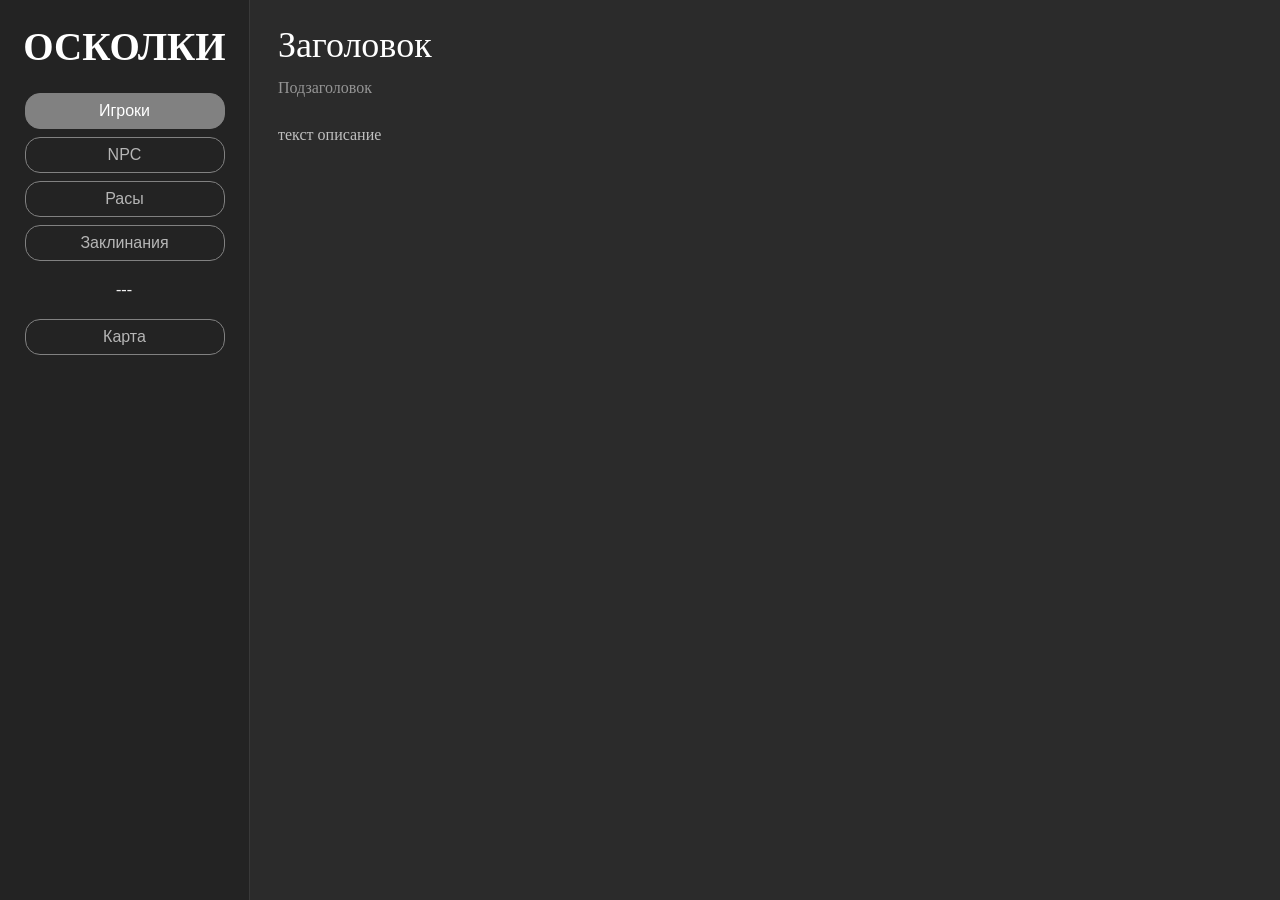
==== index.html @ 2df8f928 "Add files via upload" ====
<!DOCTYPE html>
<html lang="ru">
<head>
  <meta charset="UTF-8">
  <title>Осколки</title>
  <link rel="stylesheet" href="style.css">
</head>
<body>

  <div class="page">
    <div class="layout">
 
      <nav class="sidebar" aria-label="INFORMATION CATEGORIES">
        <h1>ОСКОЛКИ</h1>
 
        <button class="nav-btn active" data-target="players" aria-pressed="true">
          Игроки
        </button>
        <button class="nav-btn" data-target="NPC">
          NPC
        </button>
        <button class="nav-btn" data-target="races">
          Расы
        </button>
        <button class="nav-btn" data-target="spells">
          Заклинания
        </button>
        <span class="sidebar h3">---</span>
        <button class="nav-btn" data-target="map">
          Карта
        </button>
      </nav>
 
      <main class="main">
        <div class="content-block active" id="content-players">
          <h2>Заголовок</h2>
          <p class="subtitle">Подзаголовок</p>
          <p>текст описание</p>
        </div>
 
        <div class="content-block" id="content-NPC">
          <h2>Заголовок2</h2>
          <p class="subtitle">Подзаголовок</p>
          <p>текст описание</p>
        </div>
 
        <div class="content-block" id="content-races">
          <h2>Заголовок3</h2>
          <p class="subtitle">Подзаголовок</p>
          <p>текст описание</p>
        </div>
 
        <div class="content-block" id="content-spells">
          <h2>Заголовок4</h2>
          <p class="subtitle">Подзаголовок</p>
          <p>текст описание</p>
        </div>
 
        <div class="content-block" id="content-map">
          <h2>Заголовок5</h2>
          <p class="subtitle">Подзаголовок</p>
          <p>текст описание</p>
        </div>
      </main>
 
    </div>
  </div>
  
  <script>
    const btns = document.querySelectorAll('.nav-btn');
    const blocks = document.querySelectorAll('.content-block');
    btns.forEach(btn => {
      btn.addEventListener('click', () => {
        btns.forEach(b => { b.classList.remove('active'); b.setAttribute('aria-pressed','false'); });
        blocks.forEach(b => b.classList.remove('active'));
        btn.classList.add('active');
        btn.setAttribute('aria-pressed','true');
        document.getElementById('content-' + btn.dataset.target).classList.add('active');
      });
    });
  </script>

</body>
</html>
---- style.css ----
* {
  box-sizing: border-box;
  margin: 0;
  padding: 0;
}

body {
  font-family: var(--font-sans);
  background-color: #2b2b2b;
  color: #f0f0f0;
  margin: 0;
  height: 100vh;
  font-size: 16px;
}

.page {
  display: flex;
  flex-direction: column;
  height: 100vh;
}

.layout {
  display: flex;
  flex: 1;
  overflow: hidden;
}

.sidebar {
  width: 250px;
  flex-shrink: 0;
  border-right: 0.5px solid rgba(255,255,255,0.1);
  background-color: #232323;
  padding: 12px;
  display: flex;
  flex-direction: column;
  gap: 8px;
  overflow: hidden;
  align-items: center;

}

h1 {
  font-size: 39px;
  padding: 12px 8px 16px;
  color: white;
  flex-shrink: 0;
}

.nav-btn {
  display: flex;
  align-items: center;
  justify-content: center;
  gap: 8px;
  padding: 8px 10px;
  border: 1px solid rgb(129, 129, 129);
  border-radius: 15px;
  background: transparent;
  cursor: pointer;
  width: 200px;
  text-align: center;
  color: rgb(182, 182, 182);
  font-size: 16px;
}

.nav-btn:hover {
  border: 1px solid white;
  color: white;
}

.nav-btn.active {
  background: rgb(129, 129, 129);
  color: rgb(255, 255, 255);
}

.sidebar h3 {
  font-size: 11px;
  font-weight: 500;
  color: rgba(255,255,255,0.3);
  padding: 4px 8px;
}

.divider {
  height: 0.5px;
  background: rgba(255,255,255,0.1);
  margin: 4px 0;
}

.main {
  flex: 1;
  padding: 24px 28px;
  overflow-y: auto;
}

.content-block {
  display: none;
}

.content-block.active {
  display: block;
}

.content-block h2 {
  font-size: 36px;
  font-weight: 500;
  margin-bottom: 8px;
  color: white;
}

.content-block .subtitle {
  font-size: 16px;
  color: rgba(255,255,255,0.5);
  margin-bottom: 20px;
}

.content-block p {
  font-size: 16px;
  line-height: 1.7;
  color: rgba(255,255,255,0.7);
  margin-bottom: 14px;
}

.tag {
  display: inline-block;
  font-size: 12px;
  padding: 3px 8px;
  border-radius: 6px;
  margin: 2px;
}

.tag-purple { background: #3C3489; color: #CECBF6; }
.tag-teal   { background: #085041; color: #9FE1CB; }
.tag-amber  { background: #633806; color: #FAC775; }
.tag-coral  { background: #712B13; color: #F5C4B3; }

.stat-grid {
  display: grid;
  grid-template-columns: repeat(3, 1fr);
  gap: 8px;
  margin: 16px 0;
}

.stat-card {
  background: #1e1e1e;
  border-radius: 8px;
  padding: 10px 12px;
}

.stat-card .label {
  font-size: 12px;
  color: rgba(255,255,255,0.4);
}

.stat-card .value {
  font-size: 20px;
  font-weight: 500;
  color: white;
}

.lore-block {
  border-left: 2px solid rgba(255,255,255,0.2);
  padding-left: 14px;
  margin: 16px 0;
  font-style: italic;
  font-size: 14px;
  color: rgba(255,255,255,0.5);
  line-height: 1.7;
}
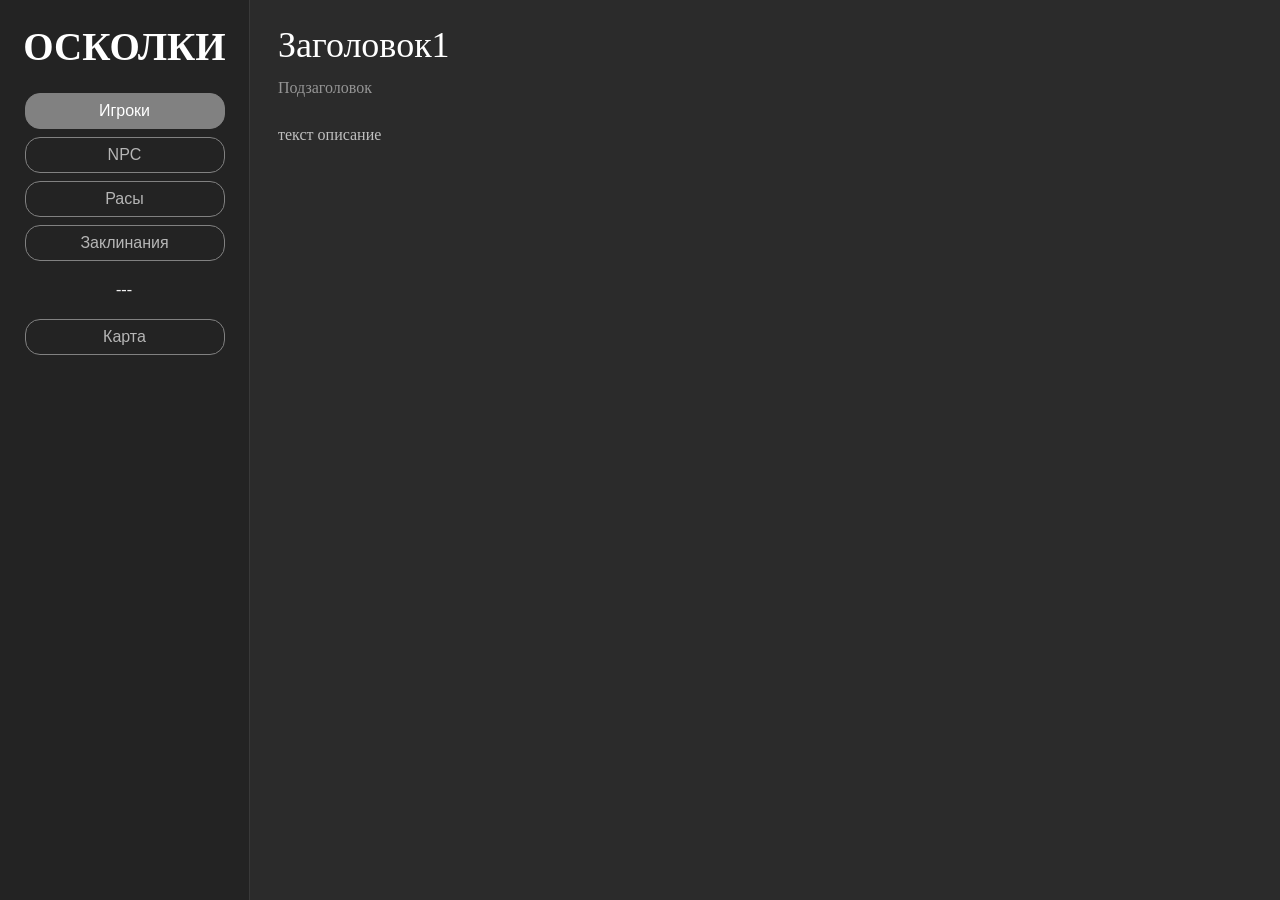
==== commit 9bb60a43: "Add initial HTML structure and CSS styles for the DND application" ====
--- a/index.html
+++ b/index.html
@@ -33,7 +33,7 @@
  
       <main class="main">
         <div class="content-block active" id="content-players">
-          <h2>Заголовок</h2>
+          <h2>Заголовок1</h2>
           <p class="subtitle">Подзаголовок</p>
           <p>текст описание</p>
         </div>
--- a/style.css
+++ b/style.css
@@ -1,167 +1,167 @@
-* {
-  box-sizing: border-box;
-  margin: 0;
-  padding: 0;
-}
-
-body {
-  font-family: var(--font-sans);
-  background-color: #2b2b2b;
-  color: #f0f0f0;
-  margin: 0;
-  height: 100vh;
-  font-size: 16px;
-}
-
-.page {
-  display: flex;
-  flex-direction: column;
-  height: 100vh;
-}
-
-.layout {
-  display: flex;
-  flex: 1;
-  overflow: hidden;
-}
-
-.sidebar {
-  width: 250px;
-  flex-shrink: 0;
-  border-right: 0.5px solid rgba(255,255,255,0.1);
-  background-color: #232323;
-  padding: 12px;
-  display: flex;
-  flex-direction: column;
-  gap: 8px;
-  overflow: hidden;
-  align-items: center;
-
-}
-
-h1 {
-  font-size: 39px;
-  padding: 12px 8px 16px;
-  color: white;
-  flex-shrink: 0;
-}
-
-.nav-btn {
-  display: flex;
-  align-items: center;
-  justify-content: center;
-  gap: 8px;
-  padding: 8px 10px;
-  border: 1px solid rgb(129, 129, 129);
-  border-radius: 15px;
-  background: transparent;
-  cursor: pointer;
-  width: 200px;
-  text-align: center;
-  color: rgb(182, 182, 182);
-  font-size: 16px;
-}
-
-.nav-btn:hover {
-  border: 1px solid white;
-  color: white;
-}
-
-.nav-btn.active {
-  background: rgb(129, 129, 129);
-  color: rgb(255, 255, 255);
-}
-
-.sidebar h3 {
-  font-size: 11px;
-  font-weight: 500;
-  color: rgba(255,255,255,0.3);
-  padding: 4px 8px;
-}
-
-.divider {
-  height: 0.5px;
-  background: rgba(255,255,255,0.1);
-  margin: 4px 0;
-}
-
-.main {
-  flex: 1;
-  padding: 24px 28px;
-  overflow-y: auto;
-}
-
-.content-block {
-  display: none;
-}
-
-.content-block.active {
-  display: block;
-}
-
-.content-block h2 {
-  font-size: 36px;
-  font-weight: 500;
-  margin-bottom: 8px;
-  color: white;
-}
-
-.content-block .subtitle {
-  font-size: 16px;
-  color: rgba(255,255,255,0.5);
-  margin-bottom: 20px;
-}
-
-.content-block p {
-  font-size: 16px;
-  line-height: 1.7;
-  color: rgba(255,255,255,0.7);
-  margin-bottom: 14px;
-}
-
-.tag {
-  display: inline-block;
-  font-size: 12px;
-  padding: 3px 8px;
-  border-radius: 6px;
-  margin: 2px;
-}
-
-.tag-purple { background: #3C3489; color: #CECBF6; }
-.tag-teal   { background: #085041; color: #9FE1CB; }
-.tag-amber  { background: #633806; color: #FAC775; }
-.tag-coral  { background: #712B13; color: #F5C4B3; }
-
-.stat-grid {
-  display: grid;
-  grid-template-columns: repeat(3, 1fr);
-  gap: 8px;
-  margin: 16px 0;
-}
-
-.stat-card {
-  background: #1e1e1e;
-  border-radius: 8px;
-  padding: 10px 12px;
-}
-
-.stat-card .label {
-  font-size: 12px;
-  color: rgba(255,255,255,0.4);
-}
-
-.stat-card .value {
-  font-size: 20px;
-  font-weight: 500;
-  color: white;
-}
-
-.lore-block {
-  border-left: 2px solid rgba(255,255,255,0.2);
-  padding-left: 14px;
-  margin: 16px 0;
-  font-style: italic;
-  font-size: 14px;
-  color: rgba(255,255,255,0.5);
-  line-height: 1.7;
+* {
+  box-sizing: border-box;
+  margin: 0;
+  padding: 0;
+}
+
+body {
+  font-family: var(--font-sans);
+  background-color: #2b2b2b;
+  color: #f0f0f0;
+  margin: 0;
+  height: 100vh;
+  font-size: 16px;
+}
+
+.page {
+  display: flex;
+  flex-direction: column;
+  height: 100vh;
+}
+
+.layout {
+  display: flex;
+  flex: 1;
+  overflow: hidden;
+}
+
+.sidebar {
+  width: 250px;
+  flex-shrink: 0;
+  border-right: 0.5px solid rgba(255,255,255,0.1);
+  background-color: #232323;
+  padding: 12px;
+  display: flex;
+  flex-direction: column;
+  gap: 8px;
+  overflow: hidden;
+  align-items: center;
+
+}
+
+h1 {
+  font-size: 39px;
+  padding: 12px 8px 16px;
+  color: white;
+  flex-shrink: 0;
+}
+
+.nav-btn {
+  display: flex;
+  align-items: center;
+  justify-content: center;
+  gap: 8px;
+  padding: 8px 10px;
+  border: 1px solid rgb(129, 129, 129);
+  border-radius: 15px;
+  background: transparent;
+  cursor: pointer;
+  width: 200px;
+  text-align: center;
+  color: rgb(182, 182, 182);
+  font-size: 16px;
+}
+
+.nav-btn:hover {
+  border: 1px solid white;
+  color: white;
+}
+
+.nav-btn.active {
+  background: rgb(129, 129, 129);
+  color: rgb(255, 255, 255);
+}
+
+.sidebar h3 {
+  font-size: 11px;
+  font-weight: 500;
+  color: rgba(255,255,255,0.3);
+  padding: 4px 8px;
+}
+
+.divider {
+  height: 0.5px;
+  background: rgba(255,255,255,0.1);
+  margin: 4px 0;
+}
+
+.main {
+  flex: 1;
+  padding: 24px 28px;
+  overflow-y: auto;
+}
+
+.content-block {
+  display: none;
+}
+
+.content-block.active {
+  display: block;
+}
+
+.content-block h2 {
+  font-size: 36px;
+  font-weight: 500;
+  margin-bottom: 8px;
+  color: white;
+}
+
+.content-block .subtitle {
+  font-size: 16px;
+  color: rgba(255,255,255,0.5);
+  margin-bottom: 20px;
+}
+
+.content-block p {
+  font-size: 16px;
+  line-height: 1.7;
+  color: rgba(255,255,255,0.7);
+  margin-bottom: 14px;
+}
+
+.tag {
+  display: inline-block;
+  font-size: 12px;
+  padding: 3px 8px;
+  border-radius: 6px;
+  margin: 2px;
+}
+
+.tag-purple { background: #3C3489; color: #CECBF6; }
+.tag-teal   { background: #085041; color: #9FE1CB; }
+.tag-amber  { background: #633806; color: #FAC775; }
+.tag-coral  { background: #712B13; color: #F5C4B3; }
+
+.stat-grid {
+  display: grid;
+  grid-template-columns: repeat(3, 1fr);
+  gap: 8px;
+  margin: 16px 0;
+}
+
+.stat-card {
+  background: #1e1e1e;
+  border-radius: 8px;
+  padding: 10px 12px;
+}
+
+.stat-card .label {
+  font-size: 12px;
+  color: rgba(255,255,255,0.4);
+}
+
+.stat-card .value {
+  font-size: 20px;
+  font-weight: 500;
+  color: white;
+}
+
+.lore-block {
+  border-left: 2px solid rgba(255,255,255,0.2);
+  padding-left: 14px;
+  margin: 16px 0;
+  font-style: italic;
+  font-size: 14px;
+  color: rgba(255,255,255,0.5);
+  line-height: 1.7;
 }
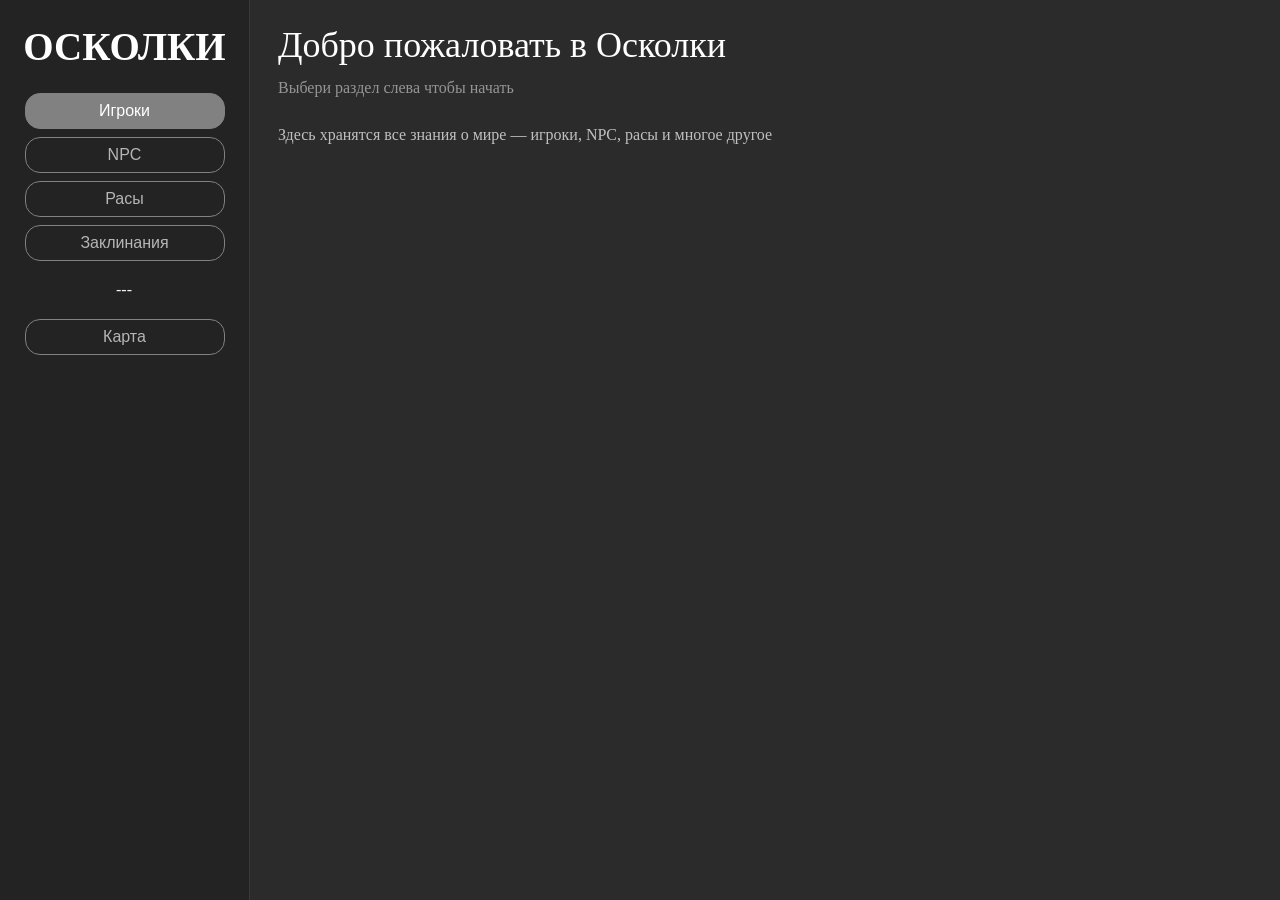
==== commit b7af1374: "Add home link to sidebar and welcome content block" ====
--- a/index.html
+++ b/index.html
@@ -11,7 +11,7 @@
     <div class="layout">
  
       <nav class="sidebar" aria-label="INFORMATION CATEGORIES">
-        <h1>ОСКОЛКИ</h1>
+        <a href="#" id="home-link"><h1>ОСКОЛКИ</h1></a>
  
         <button class="nav-btn active" data-target="players" aria-pressed="true">
           Игроки
@@ -32,7 +32,13 @@
       </nav>
  
       <main class="main">
-        <div class="content-block active" id="content-players">
+        <div class="content-block active" id="content-welcome">
+       <h2>Добро пожаловать в Осколки</h2>
+       <p class="subtitle">Выбери раздел слева чтобы начать</p>
+       <p>Здесь хранятся все знания о мире — игроки, NPC, расы и многое другое</p>
+        </div>
+
+        <div class="content-block" id="content-players">
           <h2>Заголовок1</h2>
           <p class="subtitle">Подзаголовок</p>
           <p>текст описание</p>
@@ -53,7 +59,7 @@
         <div class="content-block" id="content-spells">
           <h2>Заголовок4</h2>
           <p class="subtitle">Подзаголовок</p>
-          <p>текст описание</p>
+          <p>текст описание гав писька</p>
         </div>
  
         <div class="content-block" id="content-map">
@@ -78,6 +84,12 @@
         document.getElementById('content-' + btn.dataset.target).classList.add('active');
       });
     });
+    document.getElementById('home-link').addEventListener('click', (e) => {
+  e.preventDefault(); // отменить переход по ссылке
+  btns.forEach(b => { b.classList.remove('active'); b.setAttribute('aria-pressed','false'); });
+  blocks.forEach(b => b.classList.remove('active'));
+  document.getElementById('content-welcome').classList.add('active');
+});
   </script>
 
 </body>
--- a/style.css
+++ b/style.css
@@ -44,6 +44,10 @@
   padding: 12px 8px 16px;
   color: white;
   flex-shrink: 0;
+}
+#home-link {
+  text-decoration: none;
+  color: inherit;
 }
 
 .nav-btn {
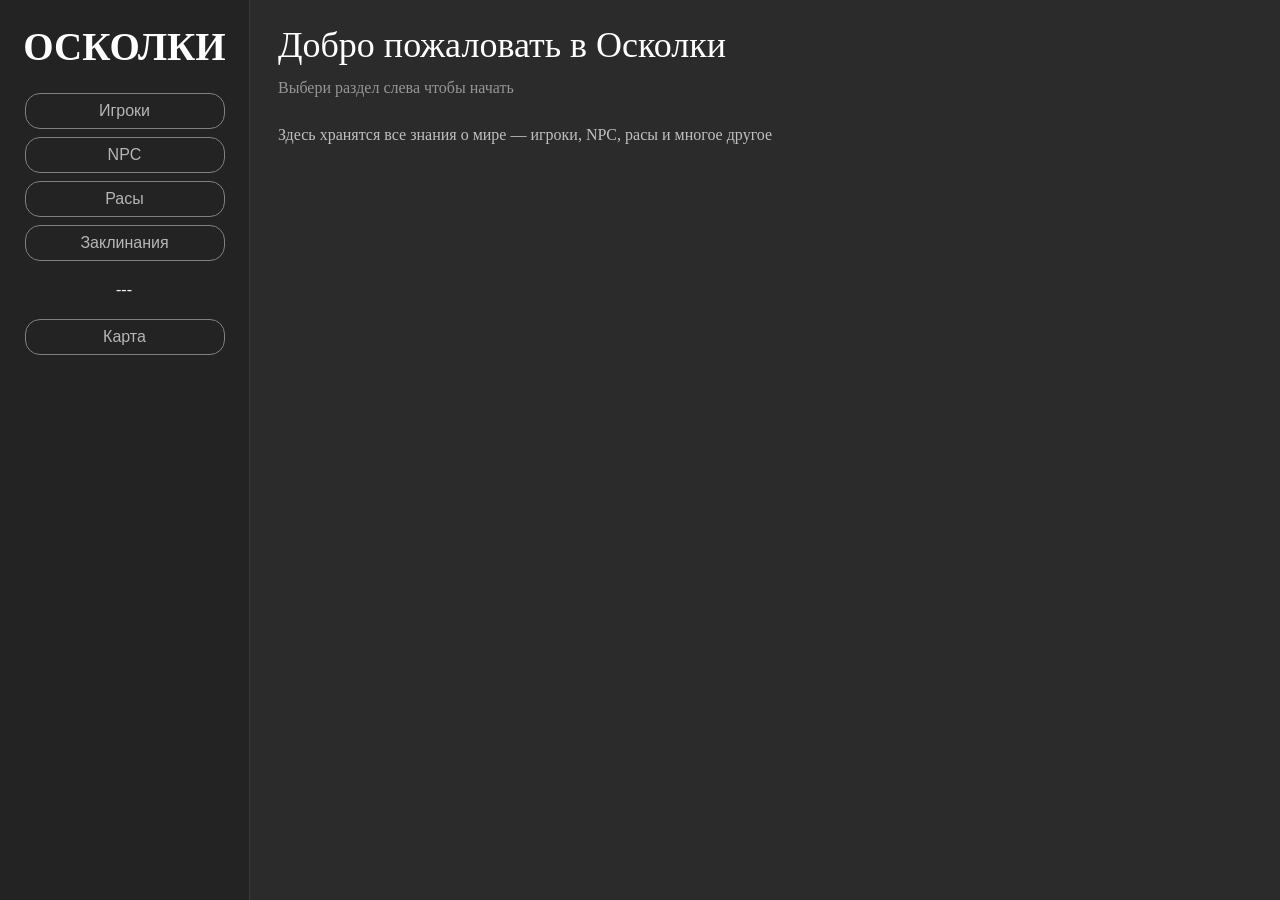
==== commit 0f5b128e: "Enhance player card layout and styling in the main content block" ====
--- a/index.html
+++ b/index.html
@@ -9,11 +9,11 @@
 
   <div class="page">
     <div class="layout">
- 
+
       <nav class="sidebar" aria-label="INFORMATION CATEGORIES">
         <a href="#" id="home-link"><h1>ОСКОЛКИ</h1></a>
- 
-        <button class="nav-btn active" data-target="players" aria-pressed="true">
+
+        <button class="nav-btn" data-target="players" aria-pressed="false">
           Игроки
         </button>
         <button class="nav-btn" data-target="NPC">
@@ -30,51 +30,110 @@
           Карта
         </button>
       </nav>
- 
+
       <main class="main">
+
         <div class="content-block active" id="content-welcome">
-       <h2>Добро пожаловать в Осколки</h2>
-       <p class="subtitle">Выбери раздел слева чтобы начать</p>
-       <p>Здесь хранятся все знания о мире — игроки, NPC, расы и многое другое</p>
+          <h2>Добро пожаловать в Осколки</h2>
+          <p class="subtitle">Выбери раздел слева чтобы начать</p>
+          <p>Здесь хранятся все знания о мире — игроки, NPC, расы и многое другое</p>
         </div>
 
         <div class="content-block" id="content-players">
-          <h2>Заголовок1</h2>
+          <h2>Игроки</h2>
+          <p class="subtitle">Список игроков</p>
+
+          <div class="cards-grid">
+            <div class="card" data-target="player-Otto">
+              <img src="otto.png" alt="Отто Орарь" class="card-img">
+              <p class="card-name">Отто Орарь</p>
+            </div>
+            <div class="card" data-target="player-Gryzha">
+              <img src="gryzha.png" alt="Грыжа" class="card-img">
+              <p class="card-name">Грыжа</p>
+            </div>
+            <div class="card" data-target="player-Sancho">
+              <img src="sancho.png" alt="Дон Кихот" class="card-img">
+              <p class="card-name">Дон Кихот</p>
+            </div>
+            <div class="card" data-target="player-Alvin">
+              <img src="alvin.png" alt="Альвин Кувир" class="card-img">
+              <p class="card-name">Альвин Кувир</p>
+            </div>
+            <div class="card" data-target="player-Brand">
+              <img src="Brad.png" alt="Бранд" class="card-img">
+              <p class="card-name">Бранд</p>
+            </div>
+          </div>
+        </div>
+
+        <div class="content-block" id="content-player-Otto">
+          <button class="back-btn" data-target="players">← Назад</button>
+          <h2>Отто Орарь</h2>
+          <p class="subtitle">Дроу, Жрец 3-го уровня</p>
+          <p>Брошенное дитя, которого приютил добрый священник по имени Патрик. Будучи воспитанным в церкви, решил посвятить свою жизнь служению богу жизни — Хиляй. Однако тёмные времена настали для церкви, Отто предстоит достать большие деньги, чтобы церковь продолжила функционировать.</p>
+        </div>
+
+        <div class="content-block" id="content-player-Gryzha">
+          <button class="back-btn" data-target="players">← Назад</button>
+          <h2>Грыжа</h2>
+          <p class="subtitle">Гоблин, Монах/Колдун 3-го уровня</p>
+          <p>Честная душа рождённая в проклятом обличии, что вызывает лишь ненависть в глазах людей. Медитации и упорные тренировки закалили его, он отринул своё тело и теперь верит лишь в торжество разума.</p>
+        </div>
+
+        <div class="content-block" id="content-player-Sancho">
+          <button class="back-btn" data-target="players">← Назад</button>
+          <h2>Дон Кихот</h2>
+          <p class="subtitle">Человек, Паладин 3-го уровня</p>
+          <p>Его догмы - слава, его клинок - смерть, а шляпа - защита от всевозможных невзгод. Его история покрыта мраком и безрассудством, но таких существ и называют героями.</p>
+        </div>
+
+        <div class="content-block" id="content-player-Alvin">
+          <button class="back-btn" data-target="players">← Назад</button>
+          <h2>Альвин Кувир</h2>
+          <p class="subtitle">Человек, Волшебник 3-го уровня</p>
+          <p>"Умнейший из ныне живущих" или же простой выпускник магической академии. Ещё будучи студентом он поставил себе цель изучить всю возможную магию и найти её источник. Получится ли это у него? - Время покажет.</p>
+        </div>
+
+        <div class="content-block" id="content-player-Brand">
+          <button class="back-btn" data-target="players">← Назад</button>
+          <h2>Бранд</h2>
+          <p class="subtitle">Полурослик, Бард 3-го уровня</p>
+          <p>Его песнь прекрасна, а голос весел. Объездив почти всю Империю, Бранд не знал усталости и тех, кто не выпил бы с ним по кружке хорошего эля. Мозг команды, что готов сыграть любую песню - что для погони, что для битвы.</p>
+        </div>
+
+        <div class="content-block" id="content-NPC">
+          <h2>NPC</h2>
           <p class="subtitle">Подзаголовок</p>
           <p>текст описание</p>
         </div>
- 
-        <div class="content-block" id="content-NPC">
-          <h2>Заголовок2</h2>
+
+        <div class="content-block" id="content-races">
+          <h2>Расы</h2>
           <p class="subtitle">Подзаголовок</p>
           <p>текст описание</p>
         </div>
- 
-        <div class="content-block" id="content-races">
-          <h2>Заголовок3</h2>
+
+        <div class="content-block" id="content-spells">
+          <h2>Заклинания</h2>
           <p class="subtitle">Подзаголовок</p>
           <p>текст описание</p>
         </div>
- 
-        <div class="content-block" id="content-spells">
-          <h2>Заголовок4</h2>
-          <p class="subtitle">Подзаголовок</p>
-          <p>текст описание гав писька</p>
-        </div>
- 
+
         <div class="content-block" id="content-map">
-          <h2>Заголовок5</h2>
+          <h2>Карта</h2>
           <p class="subtitle">Подзаголовок</p>
           <p>текст описание</p>
         </div>
+
       </main>
- 
     </div>
   </div>
-  
+
   <script>
     const btns = document.querySelectorAll('.nav-btn');
     const blocks = document.querySelectorAll('.content-block');
+
     btns.forEach(btn => {
       btn.addEventListener('click', () => {
         btns.forEach(b => { b.classList.remove('active'); b.setAttribute('aria-pressed','false'); });
@@ -84,13 +143,31 @@
         document.getElementById('content-' + btn.dataset.target).classList.add('active');
       });
     });
+
     document.getElementById('home-link').addEventListener('click', (e) => {
-  e.preventDefault(); // отменить переход по ссылке
-  btns.forEach(b => { b.classList.remove('active'); b.setAttribute('aria-pressed','false'); });
-  blocks.forEach(b => b.classList.remove('active'));
-  document.getElementById('content-welcome').classList.add('active');
-});
+      e.preventDefault();
+      btns.forEach(b => { b.classList.remove('active'); b.setAttribute('aria-pressed','false'); });
+      blocks.forEach(b => b.classList.remove('active'));
+      document.getElementById('content-welcome').classList.add('active');
+    });
+
+    document.querySelectorAll('.card').forEach(card => {
+      card.addEventListener('click', () => {
+        blocks.forEach(b => b.classList.remove('active'));
+        btns.forEach(b => b.classList.remove('active'));
+        document.getElementById('content-' + card.dataset.target).classList.add('active');
+      });
+    });
+
+    document.querySelectorAll('.back-btn').forEach(btn => {
+      btn.addEventListener('click', () => {
+        blocks.forEach(b => b.classList.remove('active'));
+        btns.forEach(b => { b.classList.remove('active'); b.setAttribute('aria-pressed','false'); });
+        document.getElementById('content-' + btn.dataset.target).classList.add('active');
+        document.querySelector('[data-target="players"]').classList.add('active');
+      });
+    });
   </script>
 
 </body>
-</html>+</html>
--- a/style.css
+++ b/style.css
@@ -48,6 +48,71 @@
 #home-link {
   text-decoration: none;
   color: inherit;
+}
+
+.cards-grid {
+  display: flex;
+  flex-wrap: wrap;
+  gap: 16px;
+  margin-top: 16px;
+  align-items: flex-start;
+}
+
+.card {
+  width: 120px;
+  height: 180px;
+  display: flex;
+  flex-direction: column;
+  align-items: center;
+  justify-content: flex-start;
+  gap: 8px;
+  cursor: pointer;
+  vertical-align: top;
+  border: 2px solid transparent;
+  border-radius: 12px;
+  padding: 8px;
+  transition: border 0.2s;
+}
+
+.card:hover {
+  border: 2px solid white;
+}
+
+.card-img {
+  width: 120px;
+  height: 120px;
+  min-width: 120px;
+  max-height: 120px;
+  object-fit: cover;
+  border-radius: 50%;
+  border: 2px solid transparent;
+  transition: border 0.2s;
+  display: block;
+}
+
+
+
+.card-name {
+  font-size: 14px;
+  color: white;
+  text-align: center;
+  height: 40px;
+}
+
+.back-btn {
+  background: transparent;
+  border: 1px solid rgba(255,255,255,0.3);
+  color: rgba(255,255,255,0.6);
+  padding: 6px 12px;
+  border-radius: 20px;
+  cursor: pointer;
+  font-size: 14px;
+  margin-bottom: 16px;
+}
+
+.back-btn:hover {
+  border-color: white;
+  color: white;
 }
 
 .nav-btn {
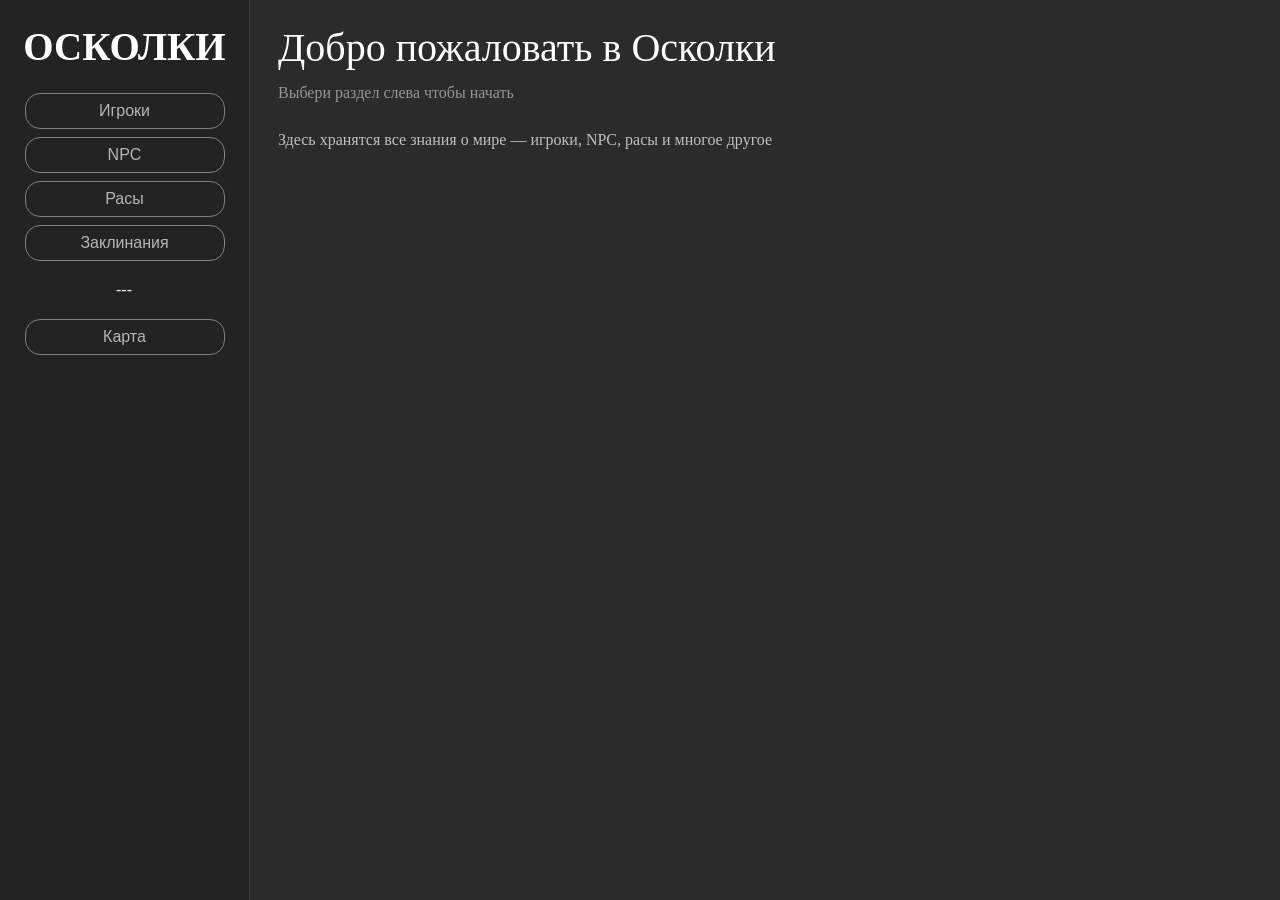
==== commit b209ad1a: "Add campaign title and style adjustments for improved layout" ====
--- a/index.html
+++ b/index.html
@@ -43,6 +43,8 @@
           <h2>Игроки</h2>
           <p class="subtitle">Список игроков</p>
 
+          <h3 class="group-title">Кампейн 1: Запалка</h3>
+
           <div class="cards-grid">
             <div class="card" data-target="player-Otto">
               <img src="otto.png" alt="Отто Орарь" class="card-img">
@@ -53,11 +55,11 @@
               <p class="card-name">Грыжа</p>
             </div>
             <div class="card" data-target="player-Sancho">
-              <img src="sancho.png" alt="Дон Кихот" class="card-img">
+              <img src="Sancho.png" alt="Дон Кихот" class="card-img">
               <p class="card-name">Дон Кихот</p>
             </div>
             <div class="card" data-target="player-Alvin">
-              <img src="alvin.png" alt="Альвин Кувир" class="card-img">
+              <img src="Alvin.png" alt="Альвин Кувир" class="card-img">
               <p class="card-name">Альвин Кувир</p>
             </div>
             <div class="card" data-target="player-Brand">
--- a/style.css
+++ b/style.css
@@ -50,17 +50,28 @@
   color: inherit;
 }
 
+.group-title {
+  font-size: 22px;
+  color: rgb(255, 255, 255);
+  margin-top: 24px;
+  margin-bottom: 8px;
+  font-weight: 400;
+ 
+ 
+}
+
 .cards-grid {
   display: flex;
   flex-wrap: wrap;
   gap: 16px;
   margin-top: 16px;
   align-items: flex-start;
+ 
 }
 
 .card {
-  width: 120px;
-  height: 180px;
+  width: 180px;
+  height: 240px;
   display: flex;
   flex-direction: column;
   align-items: center;
@@ -69,7 +80,7 @@
   cursor: pointer;
   vertical-align: top;
   border: 2px solid transparent;
-  border-radius: 12px;
+  border-radius: 22px;
   padding: 8px;
   transition: border 0.2s;
 }
@@ -79,10 +90,10 @@
 }
 
 .card-img {
-  width: 120px;
-  height: 120px;
-  min-width: 120px;
-  max-height: 120px;
+  width: 180px;
+  height: 180px;
+  min-width: 180px;
+  max-height: 180px;
   object-fit: cover;
   border-radius: 50%;
   border: 2px solid transparent;
@@ -91,9 +102,8 @@
 }
 
 
-
-.card-name {
-  font-size: 14px;
+.cards-grid .card-name {
+  font-size: 19px;
   color: white;
   text-align: center;
   height: 40px;
@@ -115,6 +125,7 @@
   color: white;
 }
 
+
 .nav-btn {
   display: flex;
   align-items: center;
@@ -169,7 +180,7 @@
 }
 
 .content-block h2 {
-  font-size: 36px;
+  font-size: 40px;
   font-weight: 500;
   margin-bottom: 8px;
   color: white;
